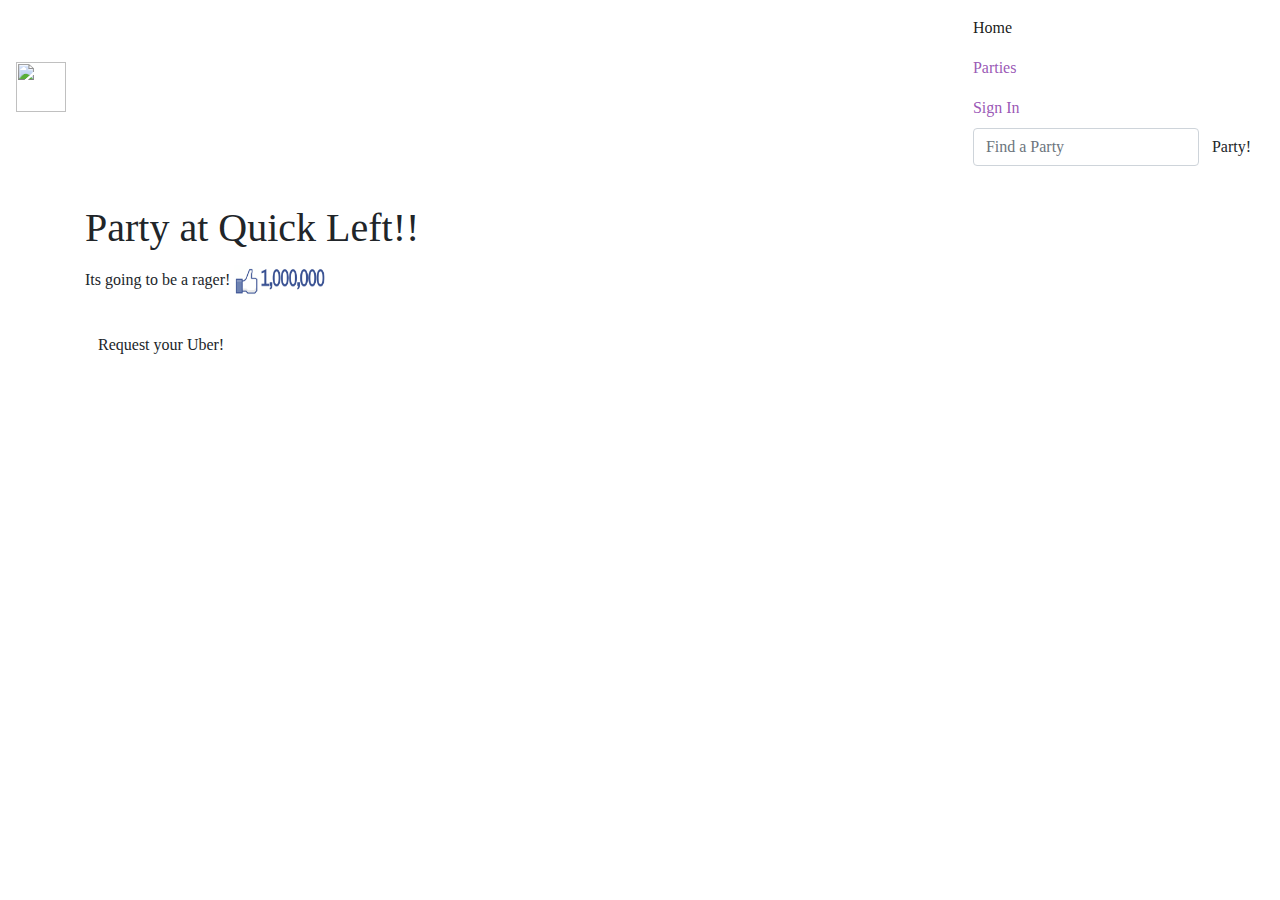
==== party.html @ fb679bdd "added party page" ====
<!DOCTYPE html>
<html>
<head>
    <title>Hippo Haus</title>
    <link rel="stylesheet" href="https://maxcdn.bootstrapcdn.com/bootstrap/4.0.0-alpha/css/bootstrap.min.css">
    <link href="styles/styles.css" rel="stylesheet" type="text/css">
    <link href="styles/nav.css" rel="stylesheet" type="text/css">
</head>

<body>
    <header>
        <nav class="navbar navbar-light bg-faded">
            <a class="navbar-brand" href="#">
                <img class="nav-logo" src="./logo.png">
            </a>
            <ul class="nav navbar-nav">
                <li class="nav-item active">
                    <a class="nav-link nav-link--purple" href="#">Home <span class="sr-only">(current)</span></a>
                </li>
                <li class="nav-item">
                    <a class="nav-link nav-link--purple" href="#parties">Parties</a>
                </li>
                <li class="nav-item">
                    <a class="nav-link nav-link--purple" href="#">Sign In</a>
                </li>
                <form class="form-inline navbar-form pull-right">
                    <input class="form-control" type="text" placeholder="Find a Party">
                    <button class="btn btn-success-outline" type="submit">Party!</button>
                </form>
            </ul>
        </nav>
    </header>
    <div class="color-band">
        <div class="container">
          <div class="row">
            <div class="column col-md-6">
            <h1>Party at Quick Left!! </h1>
          </h2>Its going to be a rager!</h2><img src="img/likes.gif" height="42" width="100">
            <br>
            <br>
          </div>
          </div>
            <div class="row">
                <div class="column col-md-4">
                  <button class="btn btn-success-outline" type="submit">Request your Uber!</button>
                  <br>
                  <iframe src="https://www.google.com/maps/embed?pb=!1m18!1m12!1m3!1d2795.5461029388725!2d-122.67739618418561!3d45.51921503779132!2m3!1f0!2f0!3f0!3m2!1i1024!2i768!4f13.1!3m3!1m2!1s0x54950a05c3146a35%3A0xa5b235a2b0fa2eee!2sQuick+Left!5e0!3m2!1sen!2sus!4v1447384983279" width="600" height="450" frameborder="0" style="border:0" allowfullscreen></iframe>
                </div>
                <div class="column col-md-8">
                  <br>
                  <iframe src="https://vine.co/v/eYXVvOztQYU/embed/simple" width="600" height="400" frameborder="0"></iframe><script src="https://platform.vine.co/static/scripts/embed.js"></script>
                </div>
            </div>
        </div>
    </div>
</body>
<script src="js/scroll.js"></script>
<script src="https://cdnjs.cloudflare.com/ajax/libs/jquery/3.0.0-alpha1/jquery.min.js"></script>
<script src="https://maxcdn.bootstrapcdn.com/bootstrap/4.0.0-alpha/js/bootstrap.min.js"></script>

</html>
---- styles/styles.css ----
img, iframe {
    max-width: 100%;
}

body {
    font-family: 'Bitter', serif;
}

.color-band {
    margin: 15px 0;
    padding: 15px 0;
}

.color-band.light-grey {
    background: #f1f1f1;
}

.logo {
    width: 30%;
    display: block;
    margin: 20px auto;
<<<<<<< Updated upstream

}

.header-area {
    text-align: center;
}
.logo-head {
    font-size: 4em;
    font-family: 'Indie Flower', cursive;
}
.logo-sub {
    font-size: 1.4em;
    margin-top: 20px;
=======
>>>>>>> Stashed changes
}
---- styles/nav.css ----
.navbar-default {
   background-color: #34495e;
}

.navbar-light .navbar-nav .nav-link {
   color: rgba(142, 68, 173, 0.9);
}

.nav-logo {
   height: 50px;
   width: 50px;
}
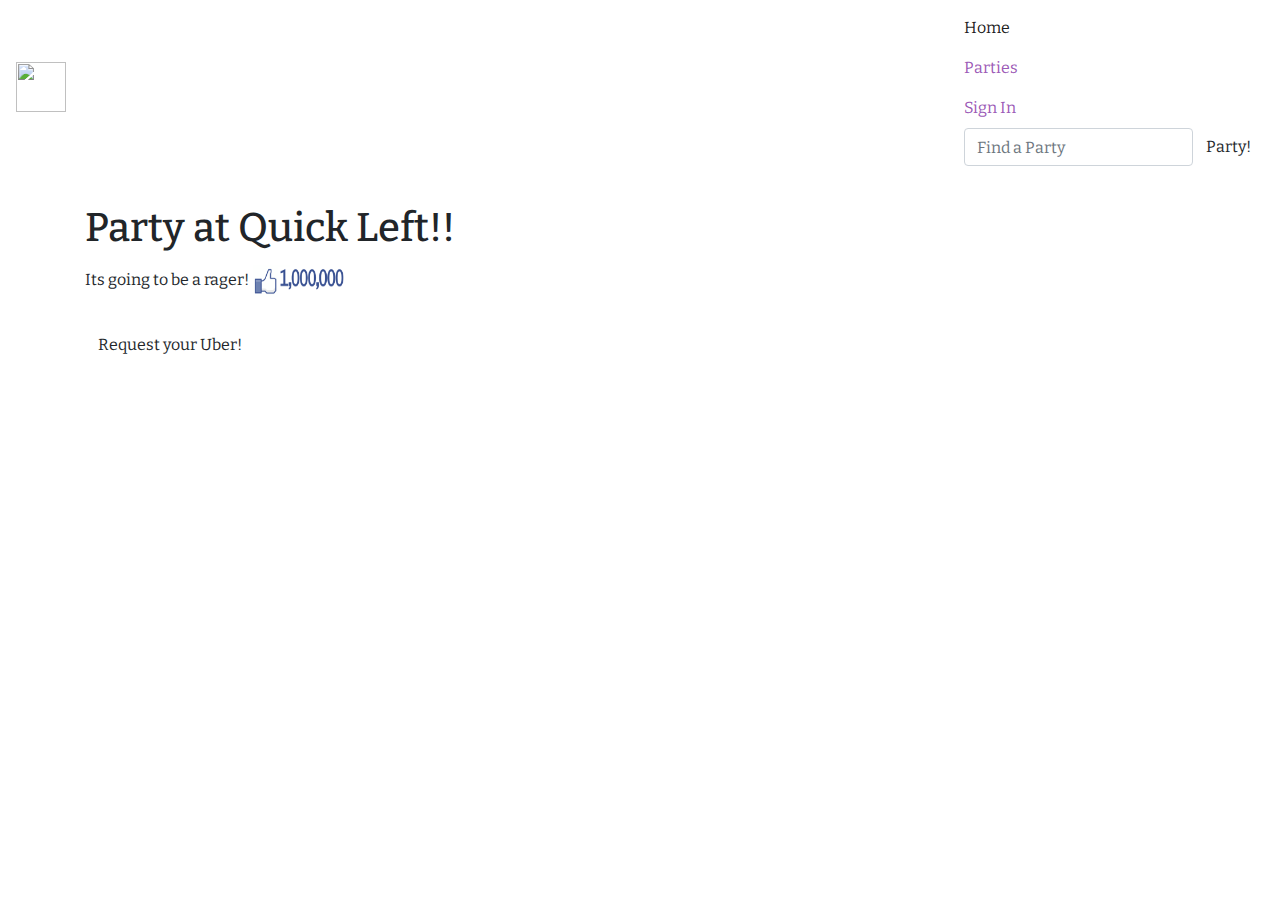
==== commit 1cca9a2e: "fixed party page" ====
--- a/party.html
+++ b/party.html
@@ -3,15 +3,18 @@
 <head>
     <title>Hippo Haus</title>
     <link rel="stylesheet" href="https://maxcdn.bootstrapcdn.com/bootstrap/4.0.0-alpha/css/bootstrap.min.css">
+    <link href='https://fonts.googleapis.com/css?family=Indie+Flower|Yanone+Kaffeesatz:400,300,700|Bitter' rel='stylesheet' type='text/css'>
+    <link href="https://file.myfontastic.com/JmTcX5crqqWEVBDp6E7gnM/icons.css" rel="stylesheet">
     <link href="styles/styles.css" rel="stylesheet" type="text/css">
     <link href="styles/nav.css" rel="stylesheet" type="text/css">
+    <link href="styles/rate.css" rel="stylesheet" type="text/css">
 </head>
 
 <body>
     <header>
         <nav class="navbar navbar-light bg-faded">
             <a class="navbar-brand" href="#">
-                <img class="nav-logo" src="./logo.png">
+                <img class="nav-logo" src="img/logo.png">
             </a>
             <ul class="nav navbar-nav">
                 <li class="nav-item active">
--- a/styles/styles.css
+++ b/styles/styles.css
@@ -19,8 +19,6 @@
     width: 30%;
     display: block;
     margin: 20px auto;
-<<<<<<< Updated upstream
-
 }
 
 .header-area {
@@ -33,6 +31,7 @@
 .logo-sub {
     font-size: 1.4em;
     margin-top: 20px;
-=======
->>>>>>> Stashed changes
+}
+.card-block {
+    margin: 15px 0 25px;
 }--- a/styles/rate.css
+++ b/styles/rate.css
@@ -0,0 +1,22 @@
+.rating {
+   position: absolute;
+   right: 10px;
+   display: inline-block;
+}
+.icon {
+   font-size: 30px;
+   color: #bdc3c7;
+   cursor: pointer;
+}
+
+.icon:hover {
+   color: #8e44ad;
+}
+
+.icon--current {
+   color: #e74c3c;
+}
+
+.icon--active {
+   color: #8e44ad;
+}
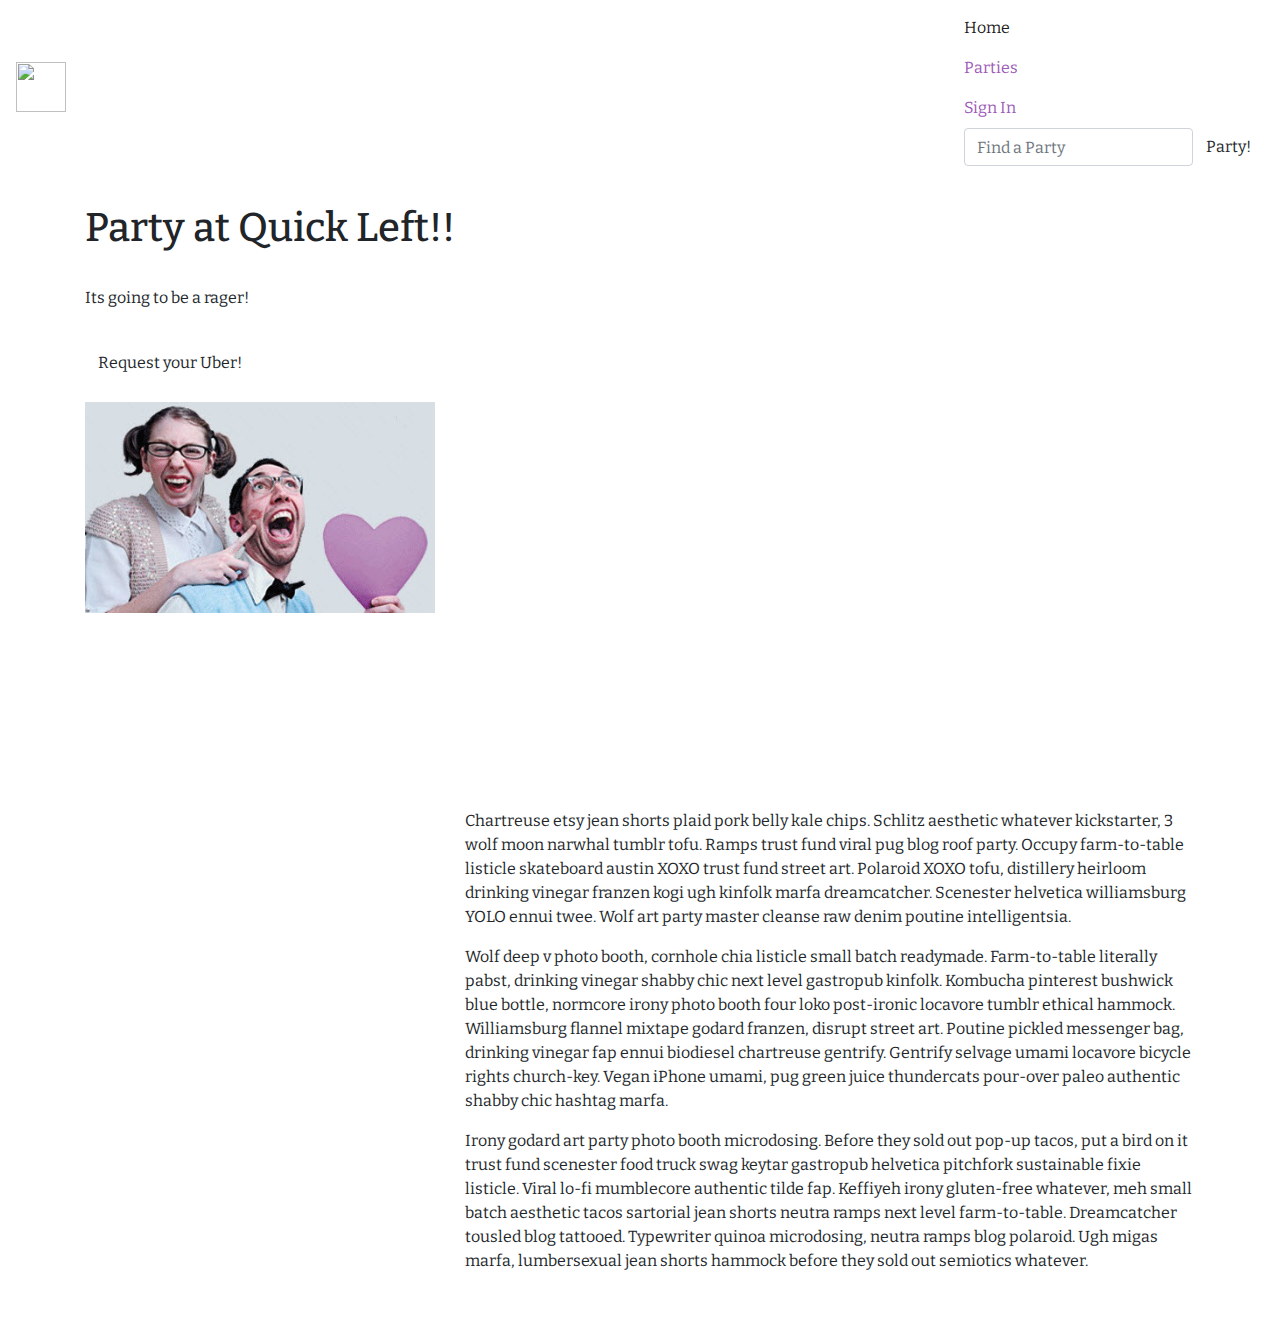
==== commit 639da309: "Final stuff" ====
--- a/party.html
+++ b/party.html
@@ -1,5 +1,6 @@
 <!DOCTYPE html>
 <html>
+
 <head>
     <title>Hippo Haus</title>
     <link rel="stylesheet" href="https://maxcdn.bootstrapcdn.com/bootstrap/4.0.0-alpha/css/bootstrap.min.css">
@@ -13,7 +14,7 @@
 <body>
     <header>
         <nav class="navbar navbar-light bg-faded">
-            <a class="navbar-brand" href="#">
+            <a class="navbar-brand" href="index.html">
                 <img class="nav-logo" src="img/logo.png">
             </a>
             <ul class="nav navbar-nav">
@@ -35,23 +36,30 @@
     </header>
     <div class="color-band">
         <div class="container">
-          <div class="row">
-            <div class="column col-md-6">
-            <h1>Party at Quick Left!! </h1>
-          </h2>Its going to be a rager!</h2><img src="img/likes.gif" height="42" width="100">
-            <br>
-            <br>
-          </div>
-          </div>
+            <div class="row">
+                <div class="column col-md-6">
+                    <h1>Party at Quick Left!! </h1>
+                    </h2>Its going to be a rager!</h2><span class="js-icon icon icon-icon-tiger icon--current" style="font-size: 2.5em;position: relative;top: 14px;left: 10px;"></span>
+                    <br>
+                    <br>
+                </div>
+                <div class="column col-md-6">
+                </div>
+            </div>
             <div class="row">
                 <div class="column col-md-4">
-                  <button class="btn btn-success-outline" type="submit">Request your Uber!</button>
-                  <br>
-                  <iframe src="https://www.google.com/maps/embed?pb=!1m18!1m12!1m3!1d2795.5461029388725!2d-122.67739618418561!3d45.51921503779132!2m3!1f0!2f0!3f0!3m2!1i1024!2i768!4f13.1!3m3!1m2!1s0x54950a05c3146a35%3A0xa5b235a2b0fa2eee!2sQuick+Left!5e0!3m2!1sen!2sus!4v1447384983279" width="600" height="450" frameborder="0" style="border:0" allowfullscreen></iframe>
+                    <a class="btn btn-success-outline" href="https://get.uber.com" target="_blank" style="margin-bottom: 20px;">Request your Uber!</a>
+                    <img src="img/nerds.jpg" style="margin-bottom:20px;">
+                    <br>
+                    <iframe src="https://www.google.com/maps/embed?pb=!1m18!1m12!1m3!1d2795.5461029388725!2d-122.67739618418561!3d45.51921503779132!2m3!1f0!2f0!3f0!3m2!1i1024!2i768!4f13.1!3m3!1m2!1s0x54950a05c3146a35%3A0xa5b235a2b0fa2eee!2sQuick+Left!5e0!3m2!1sen!2sus!4v1447384983279" width="600" height="450" frameborder="0" style="border:0" allowfullscreen></iframe>
                 </div>
                 <div class="column col-md-8">
-                  <br>
-                  <iframe src="https://vine.co/v/eYXVvOztQYU/embed/simple" width="600" height="400" frameborder="0"></iframe><script src="https://platform.vine.co/static/scripts/embed.js"></script>
+                    <br>
+                    <iframe src="https://vine.co/v/eYXVvOztQYU/embed/simple" width="600" height="400" frameborder="0" style="margin-top: 34px;"></iframe>
+                    <script src="https://platform.vine.co/static/scripts/embed.js"></script>
+                    <p>Chartreuse etsy jean shorts plaid pork belly kale chips. Schlitz aesthetic whatever kickstarter, 3 wolf moon narwhal tumblr tofu. Ramps trust fund viral pug blog roof party. Occupy farm-to-table listicle skateboard austin XOXO trust fund street art. Polaroid XOXO tofu, distillery heirloom drinking vinegar franzen kogi ugh kinfolk marfa dreamcatcher. Scenester helvetica williamsburg YOLO ennui twee. Wolf art party master cleanse raw denim poutine intelligentsia.</p>
+                    <p>Wolf deep v photo booth, cornhole chia listicle small batch readymade. Farm-to-table literally pabst, drinking vinegar shabby chic next level gastropub kinfolk. Kombucha pinterest bushwick blue bottle, normcore irony photo booth four loko post-ironic locavore tumblr ethical hammock. Williamsburg flannel mixtape godard franzen, disrupt street art. Poutine pickled messenger bag, drinking vinegar fap ennui biodiesel chartreuse gentrify. Gentrify selvage umami locavore bicycle rights church-key. Vegan iPhone umami, pug green juice thundercats pour-over paleo authentic shabby chic hashtag marfa.</p>
+                    <p>Irony godard art party photo booth microdosing. Before they sold out pop-up tacos, put a bird on it trust fund scenester food truck swag keytar gastropub helvetica pitchfork sustainable fixie listicle. Viral lo-fi mumblecore authentic tilde fap. Keffiyeh irony gluten-free whatever, meh small batch aesthetic tacos sartorial jean shorts neutra ramps next level farm-to-table. Dreamcatcher tousled blog tattooed. Typewriter quinoa microdosing, neutra ramps blog polaroid. Ugh migas marfa, lumbersexual jean shorts hammock before they sold out semiotics whatever.</p>
                 </div>
             </div>
         </div>
--- a/styles/styles.css
+++ b/styles/styles.css
@@ -21,6 +21,10 @@
     margin: 20px auto;
 }
 
+.party-card {
+    margin-bottom: 30px;
+}
+
 .header-area {
     text-align: center;
 }
@@ -34,4 +38,17 @@
 }
 .card-block {
     margin: 15px 0 25px;
+}
+.card-image-head {
+    background-size: cover;
+    width: 100%;
+    display: block;
+    background-repeat: no-repeat;
+    background-position: center center;
+    height: 200px;
+}
+.breaker {
+    width: 100%;
+    height: 1px;
+    background: #ccc;
 }--- a/styles/rate.css
+++ b/styles/rate.css
@@ -13,10 +13,11 @@
    color: #8e44ad;
 }
 
-.icon--current {
-   color: #e74c3c;
-}
-
 .icon--active {
    color: #8e44ad;
 }
+
+
+.icon--current {
+   color: #e74c3c;
+}